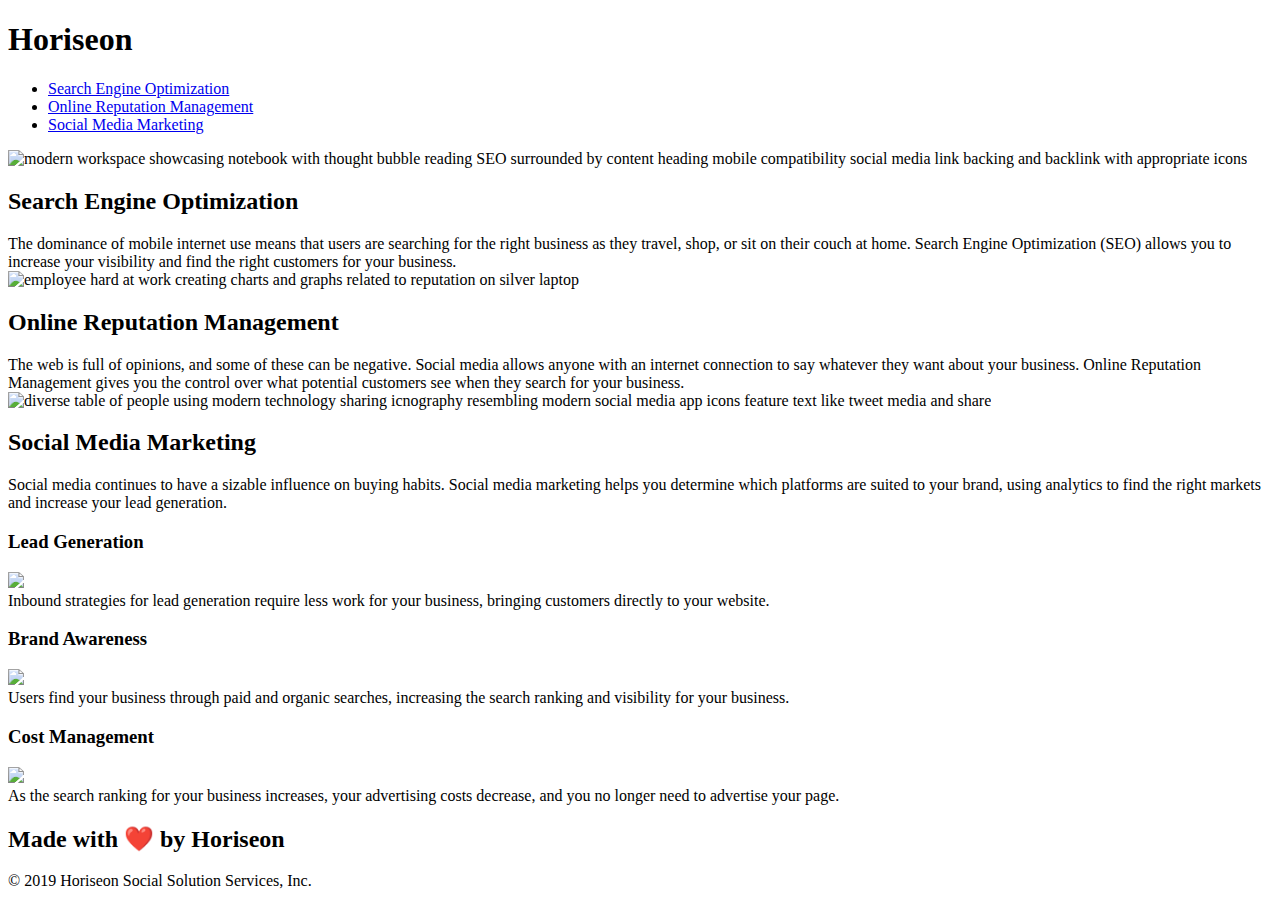
==== index.html @ 8fb8d146 "moving content to root folder for easier deployment" ====
<!DOCTYPE html>
<html lang="en-us">

<head>
    <meta charset="UTF-8" />
    <link rel="stylesheet" href="./assets/css/style.css">
    <!--Company name for title descriptive enough?-->
    <title>Horiseon</title>

</head>

<body>
    <!--Horiseon Header with Navigation Links, 
        !!Ask about logical structure!!-->
    <header class="header">
        <h1>Hori<span class="seo">seo</span>n</h1>
        <nav>
            <ul>
                <li>
                    <a href="#search-engine-optimization">Search Engine Optimization</a>
                </li>
                <li>
                    <a href="#online-reputation-management">Online Reputation Management</a>
                </li>
                <li>
                    <a href="#social-media-marketing">Social Media Marketing</a>
                </li>
            </ul>
        </nav>
    </header>
    <section class="hero"></section>
    <section class="content">
        <!--Added missing ID for SEO, 
            changed all parent &lt;div7gt; to &lt;section&gt;, 
            changed all relevent &lt;P&gt; to &lt;article&gt; -->
        <div id="search-engine-optimization" class="search-engine-optimization">
            <img alt="modern workspace showcasing notebook with thought bubble reading SEO surrounded by content heading mobile compatibility social media link backing and backlink with appropriate icons" src="./assets/images/search-engine-optimization.jpg" class="float-left" />
            <h2>Search Engine Optimization</h2>
            <article>
                The dominance of mobile internet use means that users are searching for the right business as they travel, shop, or sit on their couch at home. Search Engine Optimization (SEO) allows you to increase your visibility and find the right customers for your business.
            </article>
        </div>
        <div id="online-reputation-management" class="online-reputation-management">
            <img alt="employee hard at work creating charts and graphs related to reputation on silver laptop" src="./assets/images/online-reputation-management.jpg" class="float-right" />
            <h2>Online Reputation Management</h2>
            <article>
                The web is full of opinions, and some of these can be negative. Social media allows anyone with an internet connection to say whatever they want about your business. Online Reputation Management gives you the control over what potential customers see when they search for your business.
            </article>
        </div>
        <div id="social-media-marketing" class="social-media-marketing">
            <img alt="diverse table of people using modern technology sharing icnography resembling modern social media app icons feature text like tweet media and share" src="./assets/images/social-media-marketing.jpg" class="float-left" />
            <h2>Social Media Marketing</h2>
            <article>
                Social media continues to have a sizable influence on buying habits. Social media marketing helps you determine which platforms are suited to your brand, using analytics to find the right markets and increase your lead generation.
            </article>
        </div>
    </section>
    <section class="benefits">
        <div class="benefit-lead">
            <h3>Lead Generation</h3>
            <img src="./assets/images/lead-generation.png" />
            <article>
                Inbound strategies for lead generation require less work for your business, bringing customers directly to your website.
            </article>
        </div>
        <div class="benefit-brand">
            <h3>Brand Awareness</h3>
            <img src="./assets/images/brand-awareness.png" />
            <article>
                Users find your business through paid and organic searches, increasing the search ranking and visibility for your business.
            </article>
        </div>
        <div class="benefit-cost">
            <h3>Cost Management</h3>
            <img src="./assets/images/cost-management.png"/>
            <article>
                As the search ranking for your business increases, your advertising costs decrease, and you no longer need to advertise your page.
            </article>
        </div> 
    </section>
    <!--Getting rid of footer?-->
    <footer class="footer">
        <h2>Made with ❤️️ by Horiseon</h2>
        <article>
            &copy; 2019 Horiseon Social Solution Services, Inc.
        </article>
    </footer>
</body>

</html>
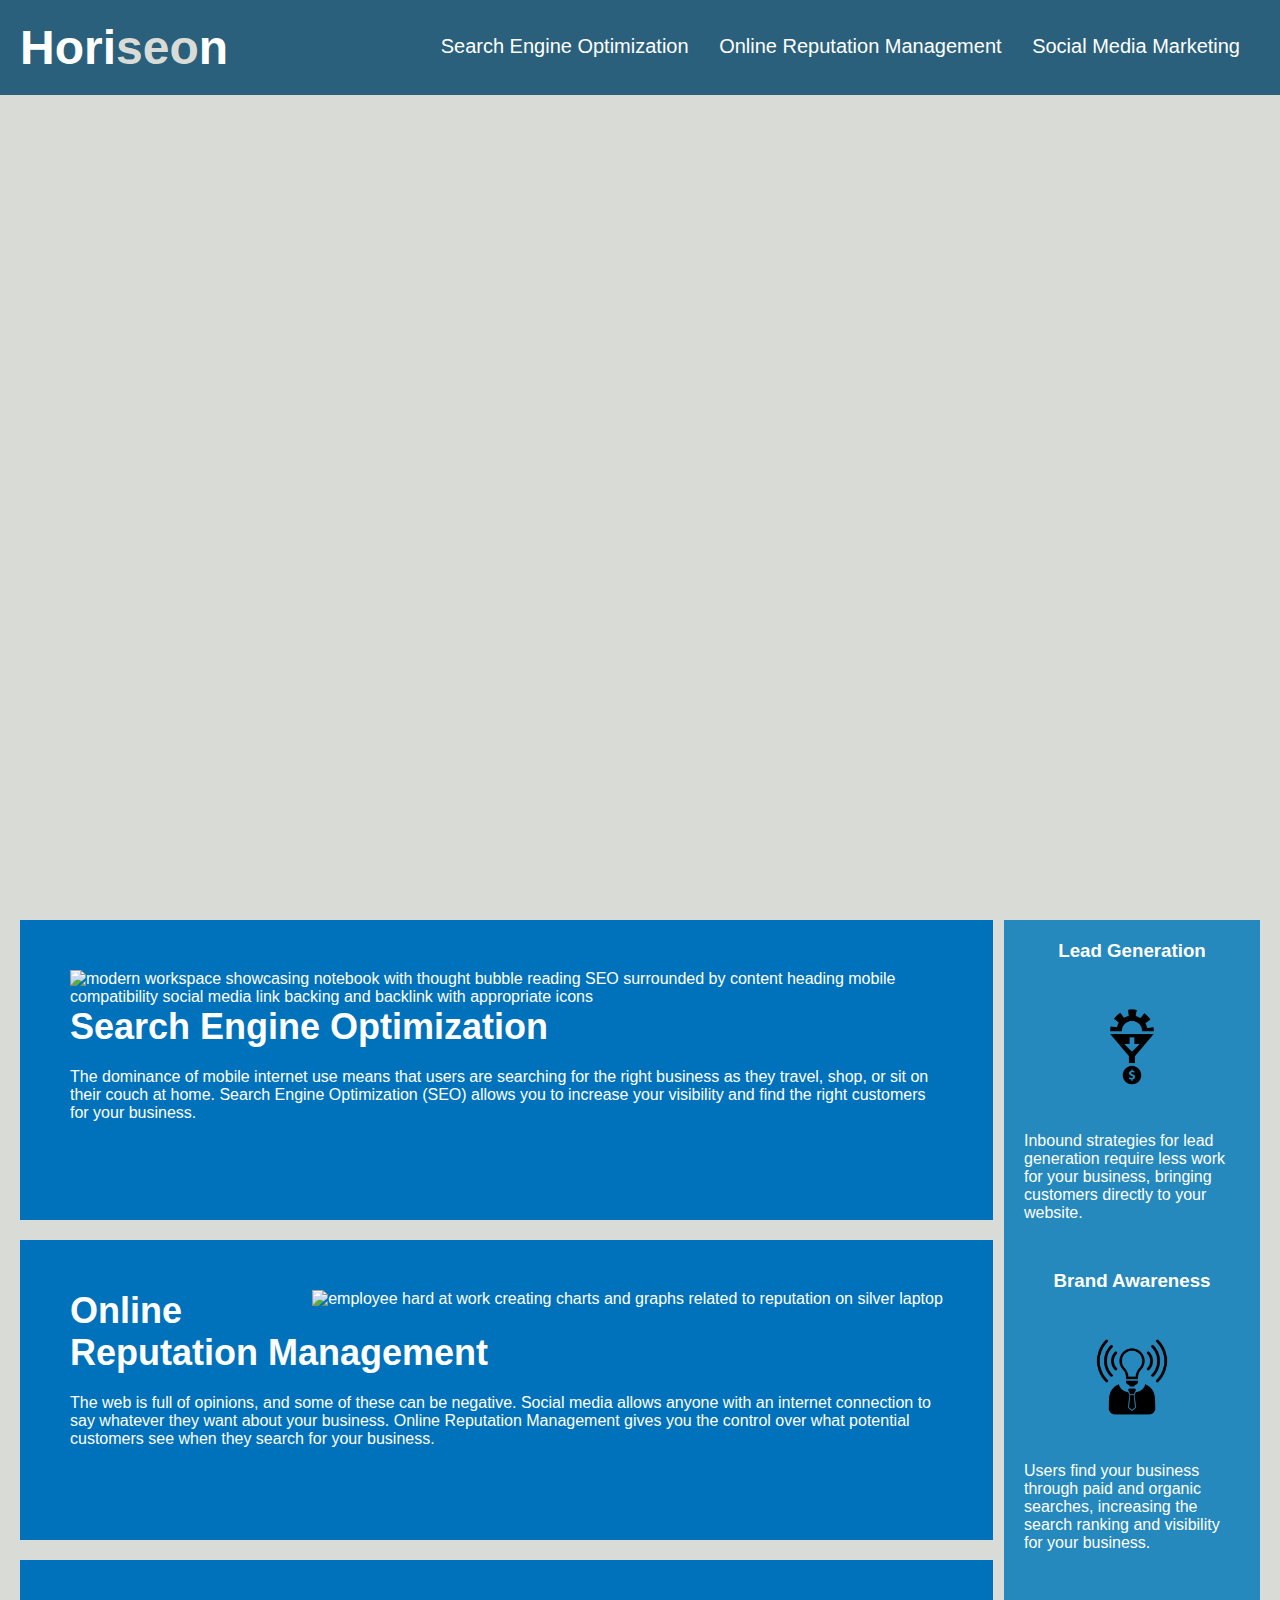
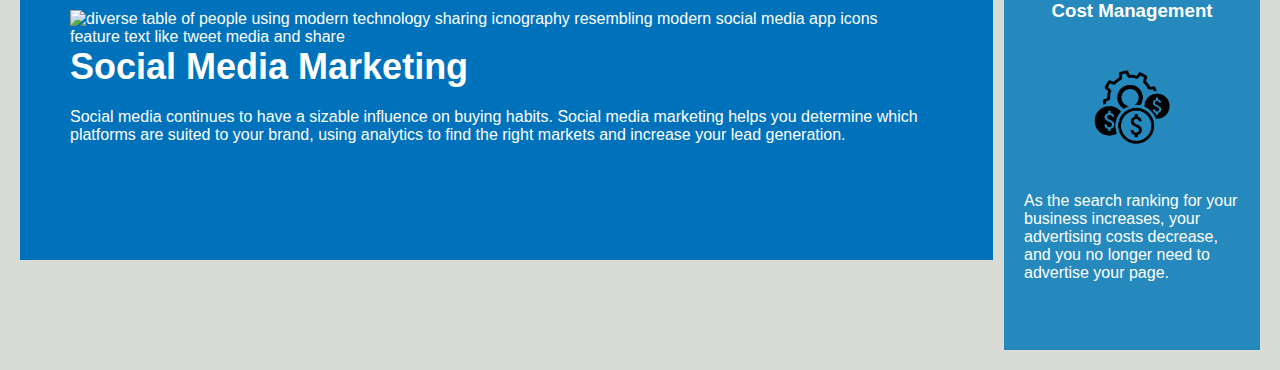
==== commit fc944710: "added title for hero alt" ====
--- a/index.html
+++ b/index.html
@@ -28,7 +28,7 @@
             </ul>
         </nav>
     </header>
-    <section class="hero"></section>
+    <section title="Diverse Team in modern office collaborating on a project" class="hero"></section>
     <section class="content">
         <!--Added missing ID for SEO, 
             changed all parent &lt;div7gt; to &lt;section&gt;, 
--- a/assets/css/style.css
+++ b/assets/css/style.css
@@ -0,0 +1,144 @@
+* {
+    box-sizing: border-box;
+    padding: 0;
+    margin: 0;
+}
+
+body {
+    background-color: #d9dcd6;
+}
+
+.header {
+    padding: 20px;
+    font-family: 'Trebuchet MS', 'Lucida Sans Unicode', 'Lucida Grande', 'Lucida Sans', Arial, sans-serif;
+    background-color: #2a607c;
+    color: #ffffff;
+}
+
+.header h1 {
+    display: inline-block;
+    font-size: 48px;
+}
+
+.header h1 .seo {
+    color: #d9dcd6;
+}
+/* updated header div elements to reflect updated semantic elements*/
+.header nav {
+    padding-top: 15px;
+    margin-right: 20px;
+    float: right;
+    font-family: 'Gill Sans', 'Gill Sans MT', Calibri, 'Trebuchet MS', sans-serif;
+    font-size: 20px;
+}
+
+.header nav ul {
+    list-style-type: none;
+}
+
+.header nav ul li {
+    display: inline-block;
+    margin-left: 25px;
+}
+
+a {
+    color: #ffffff;
+    text-decoration: none;
+}
+/* Renamed p element article*/
+article {
+    font-size: 16px;
+}
+
+.hero {
+    height: 800px;
+    width: 100%;
+    margin-bottom: 25px;
+    background-image: url("../images/digital-marketing-meeting.jpg");
+    background-size: cover;
+    background-position: center;
+}
+
+.float-left {
+    float: left;
+    margin-right: 25px;
+}
+
+.float-right {
+    float: right;
+    margin-left: 25px;
+}
+
+/* Adjusted width percentage of content class 
+to more closely match mockup */
+.content {
+    width: 76%;
+    display: inline-block;
+    margin-left: 20px;
+}
+/* consolidated the following 3 sections which were originally
+ separate css selectors */
+.search-engine-optimization, 
+.online-reputation-management, 
+.social-media-marketing{
+    margin-bottom: 20px;
+    padding: 50px;
+    height: 300px;
+    font-family: 'Gill Sans', 'Gill Sans MT', Calibri, 'Trebuchet MS', sans-serif;
+    background-color: #0072bb;
+    color: #ffffff;
+}
+
+.search-engine-optimization img, 
+.online-reputation-management img, 
+.social-media-marketing img {
+    max-height: 200px;
+}
+
+.search-engine-optimization h2, 
+.online-reputation-management h2, 
+.social-media-marketing h2 {
+    margin-bottom: 20px;
+    font-size: 36px;
+}
+
+.benefits {
+    margin-right: 20px;
+    margin-bottom: 20px;
+    padding: 20px;
+    clear: both;
+    float: right;
+    width: 20%;
+    height: 100%;
+    font-family: 'Gill Sans', 'Gill Sans MT', Calibri, 'Trebuchet MS', sans-serif;
+    background-color: #2589bd;
+}
+/* consolidated the following 3 sections which were originally
+ separate css selectors */
+.benefit-lead, .benefit-brand, .benefit-cost{
+    margin-bottom: 48px;
+    color: #ffffff;
+}
+
+.benefit-lead h3, .benefit-brand h3, .benefit-cost h3 {
+    margin-bottom: 10px;
+    text-align: center;
+}
+
+.benefit-lead img, .benefit-brand img, .benefit-cost img  {
+    display: block;
+    margin: 10px auto;
+    max-width: 150px;
+}
+
+.footer {
+    padding: 30px;
+    clear: both;
+    font-family: 'Trebuchet MS', 'Lucida Sans Unicode', 'Lucida Grande', 'Lucida Sans', Arial, sans-serif;
+    text-align: center;
+    display: none;
+}
+
+.footer h2 {
+    font-size: 20px;
+}
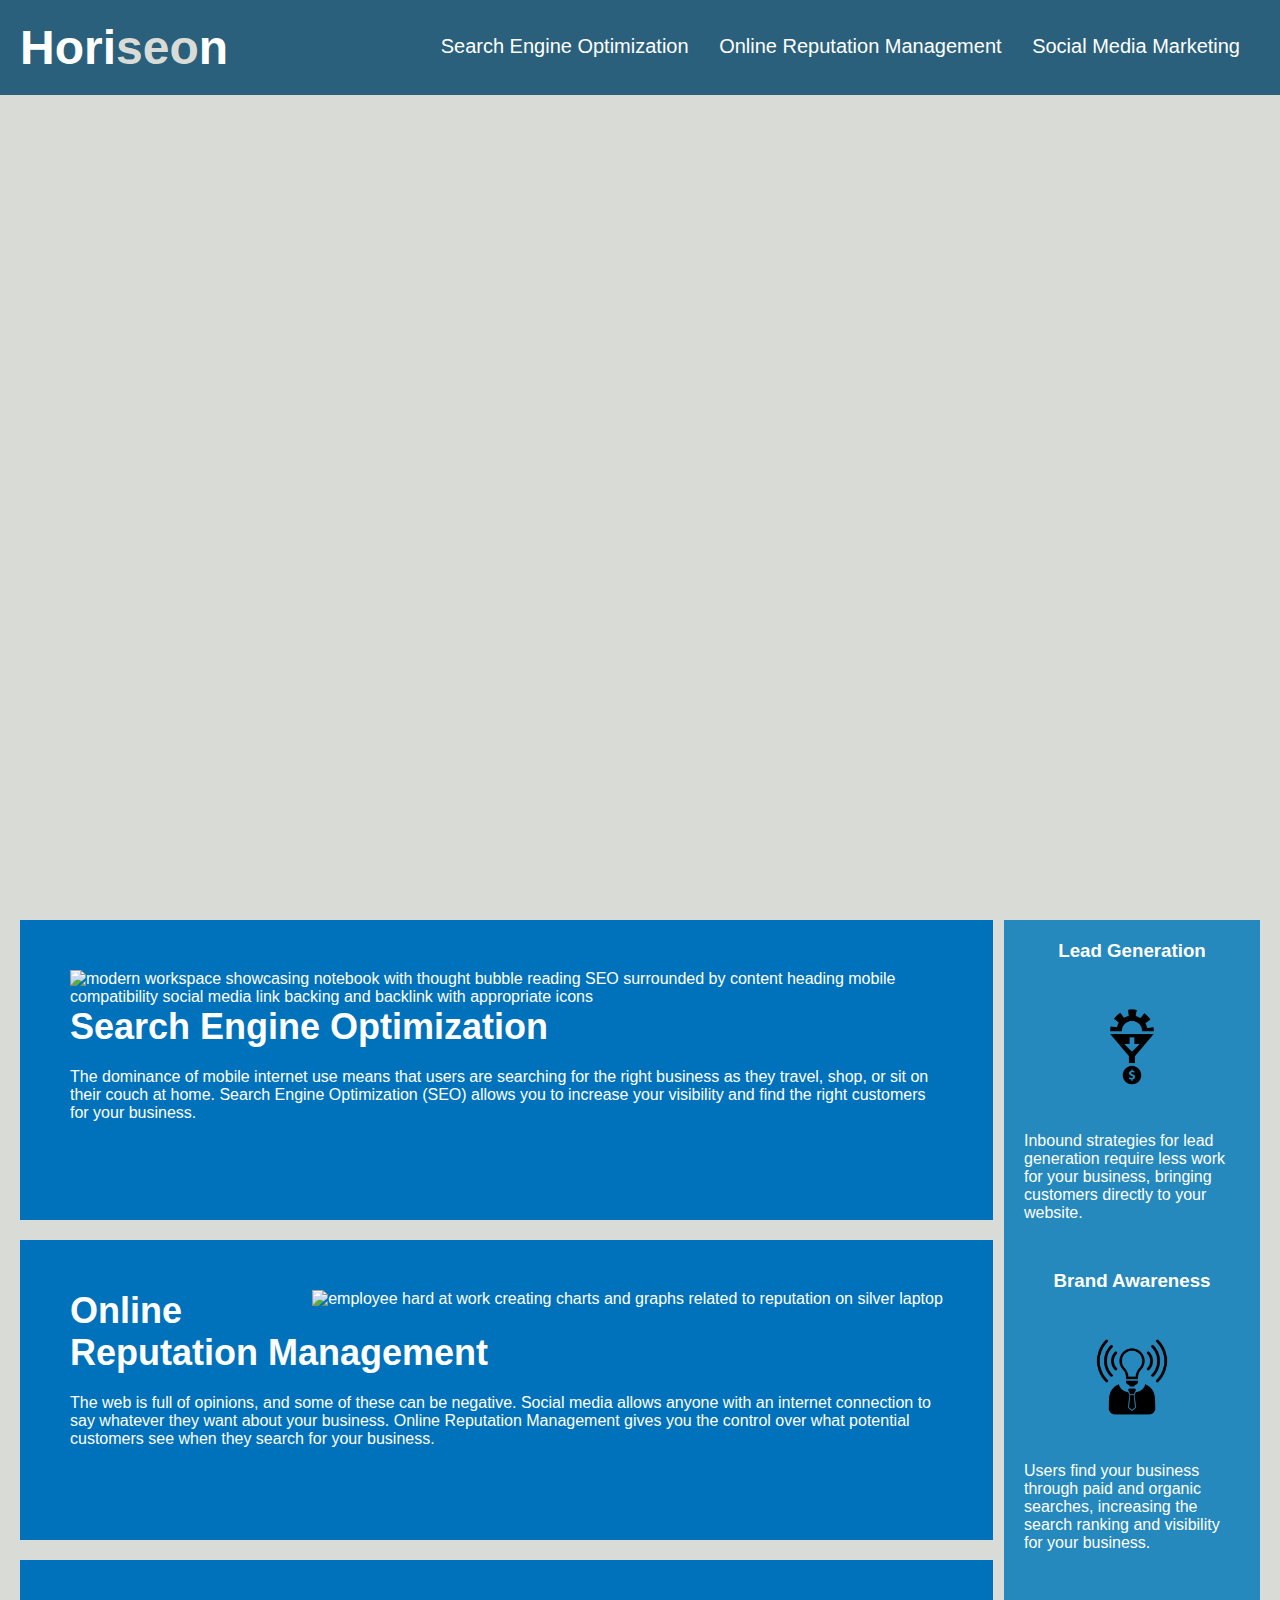
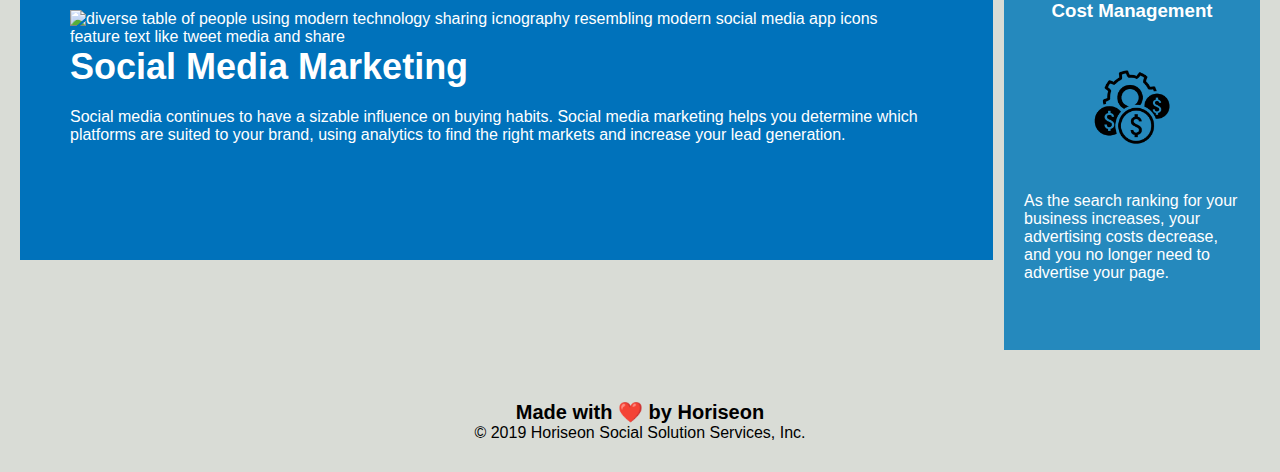
==== commit 94081bae: "removed redundancy and displayed footer" ====
--- a/index.html
+++ b/index.html
@@ -4,14 +4,13 @@
 <head>
     <meta charset="UTF-8" />
     <link rel="stylesheet" href="./assets/css/style.css">
-    <!--Company name for title descriptive enough?-->
+    <!--Company name instead of "website"-->
     <title>Horiseon</title>
 
 </head>
 
 <body>
-    <!--Horiseon Header with Navigation Links, 
-        !!Ask about logical structure!!-->
+    <!--Horiseon Header with Navigation Links-->
     <header class="header">
         <h1>Hori<span class="seo">seo</span>n</h1>
         <nav>
@@ -79,7 +78,7 @@
         </div> 
     </section>
     <!--Getting rid of footer?-->
-    <footer class="footer">
+    <footer>
         <h2>Made with ❤️️ by Horiseon</h2>
         <article>
             &copy; 2019 Horiseon Social Solution Services, Inc.
--- a/assets/css/style.css
+++ b/assets/css/style.css
@@ -131,14 +131,13 @@
     max-width: 150px;
 }
 
-.footer {
+footer {
     padding: 30px;
     clear: both;
     font-family: 'Trebuchet MS', 'Lucida Sans Unicode', 'Lucida Grande', 'Lucida Sans', Arial, sans-serif;
     text-align: center;
-    display: none;
 }
 
-.footer h2 {
+footer h2 {
     font-size: 20px;
 }
